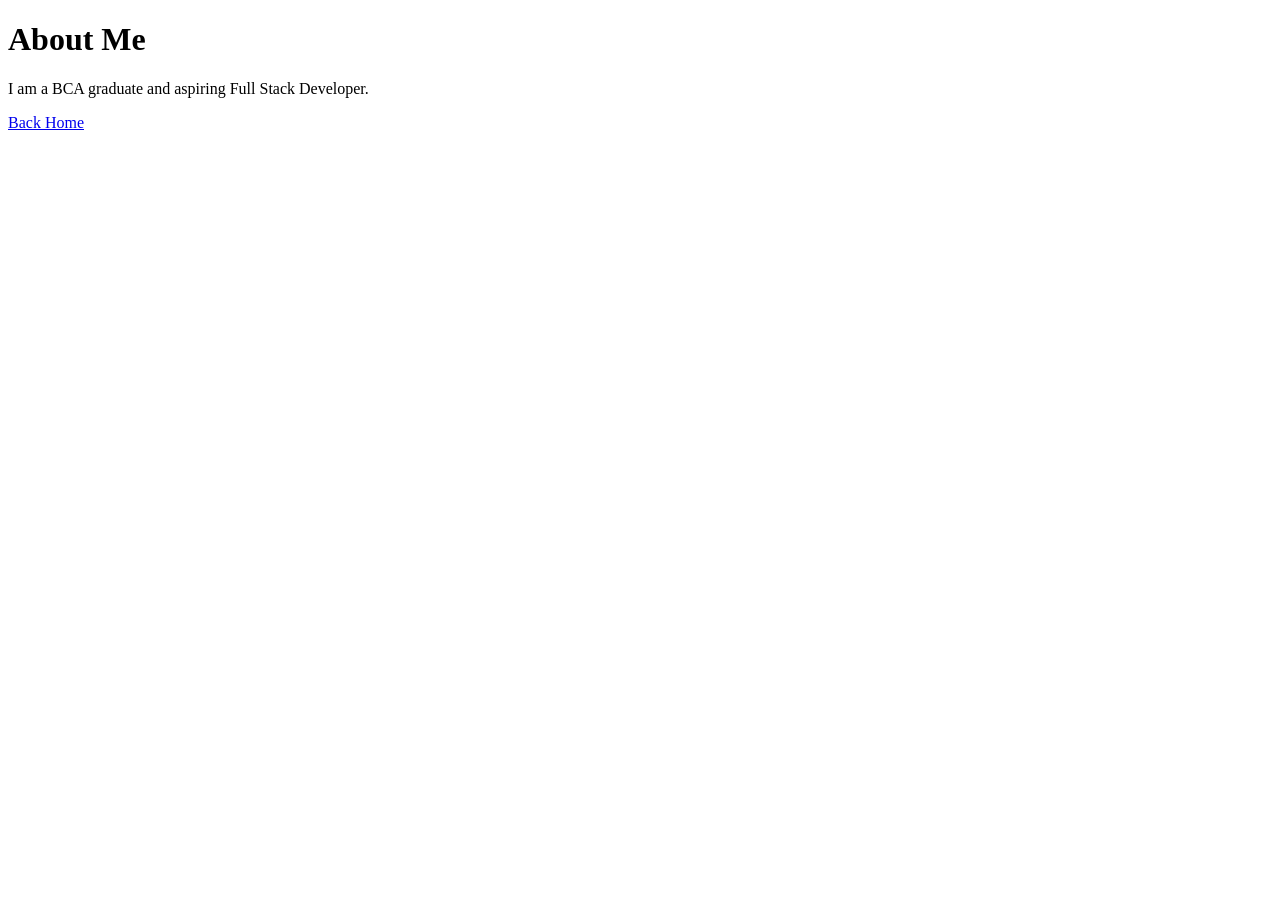
==== about.html @ 33df7202 "docs: add about.html" ====
<!DOCTYPE html>
<html>

<head>

<title>About</title>

<link rel="stylesheet" href="style.css">

</head>
<body>
<h1>About Me</h1>
<p>
I am a BCA graduate and aspiring Full Stack Developer.
</p>
<a href="index.html">
Back Home
</a>
</body>
</html>
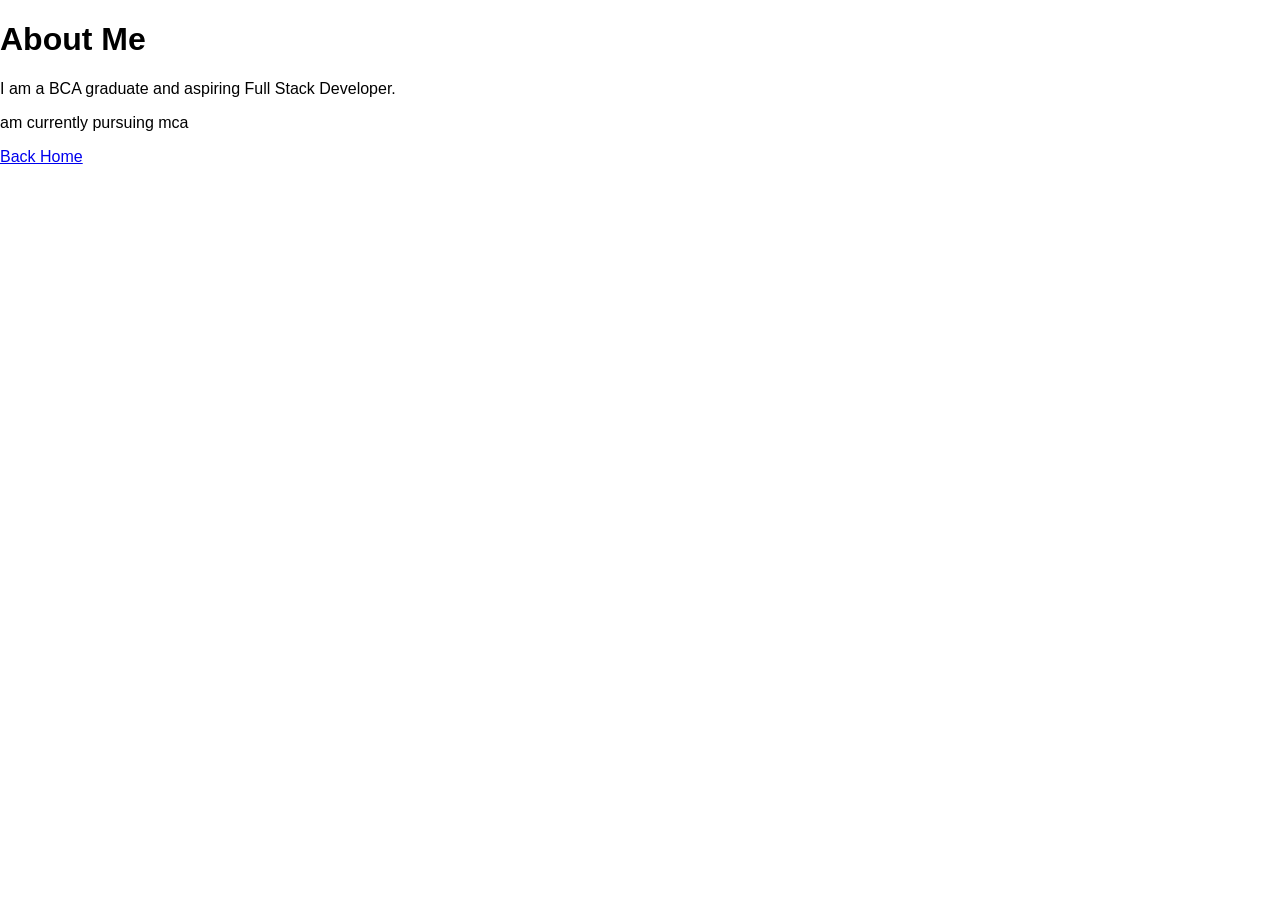
==== commit 70db28c3: "updated 2 files" ====
--- a/about.html
+++ b/about.html
@@ -13,6 +13,7 @@
 <p>
 I am a BCA graduate and aspiring Full Stack Developer.
 </p>
+<p>am currently pursuing mca</p>
 <a href="index.html">
 Back Home
 </a>
--- a/style.css
+++ b/style.css
@@ -0,0 +1,41 @@
+body {
+
+    font-family: Arial, sans-serif;
+    margin: 0;
+    padding: 0;
+
+}
+
+
+header {
+
+    background: black;
+    color: white;
+    padding: 20px;
+
+}
+
+
+nav a {
+
+    color:white;
+    margin:10px;
+    text-decoration:none;
+
+}
+
+
+.hero {
+
+    text-align:center;
+    padding:50px;
+
+}
+
+
+button {
+
+    padding:10px 20px;
+    cursor:pointer;
+
+}
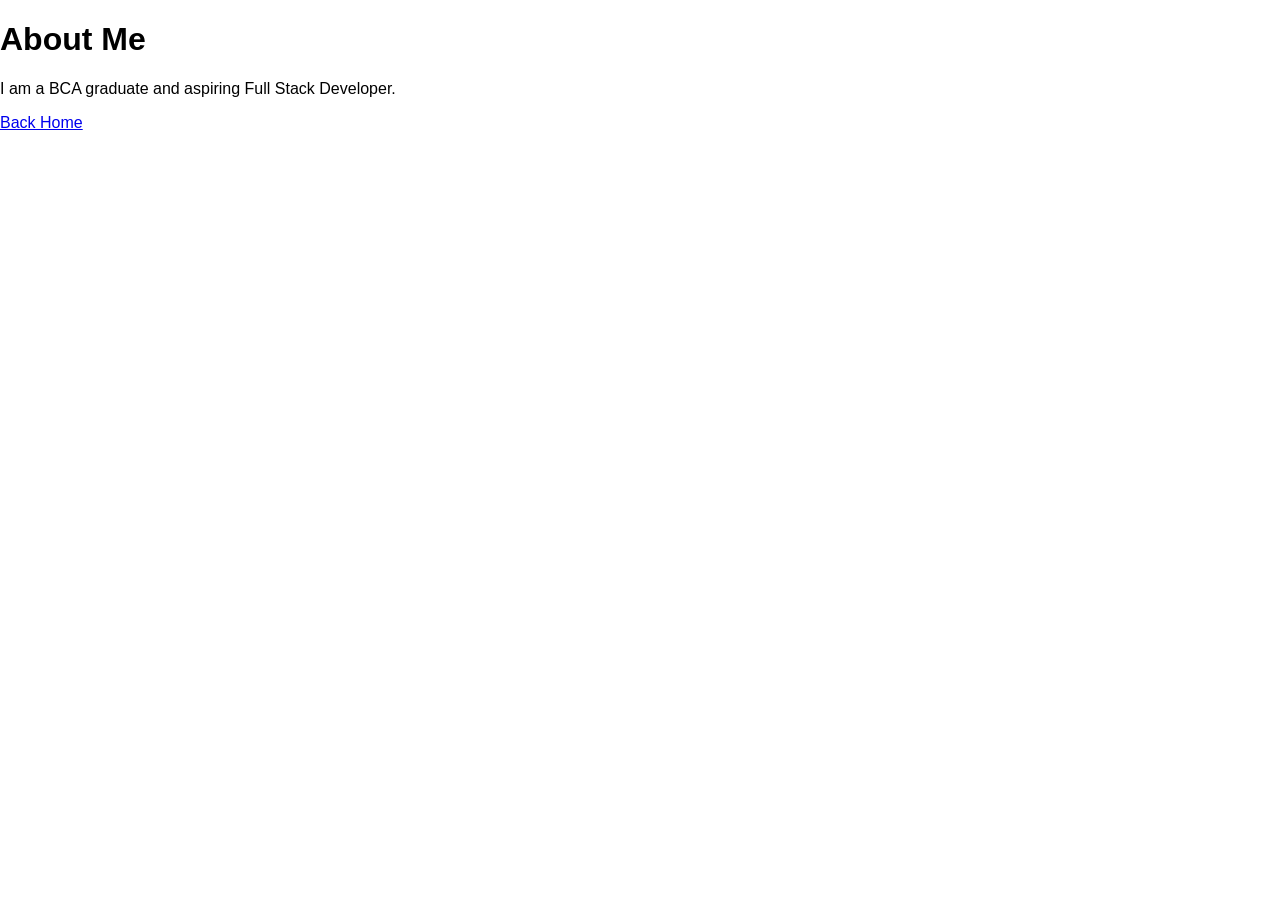
==== commit de3a2e54: "Revert "updated 2 files" This reverts commit 70db28c33f5c63f513424f2f251501b348d3a6b7." ====
--- a/about.html
+++ b/about.html
@@ -13,7 +13,6 @@
 <p>
 I am a BCA graduate and aspiring Full Stack Developer.
 </p>
-<p>am currently pursuing mca</p>
 <a href="index.html">
 Back Home
 </a>
